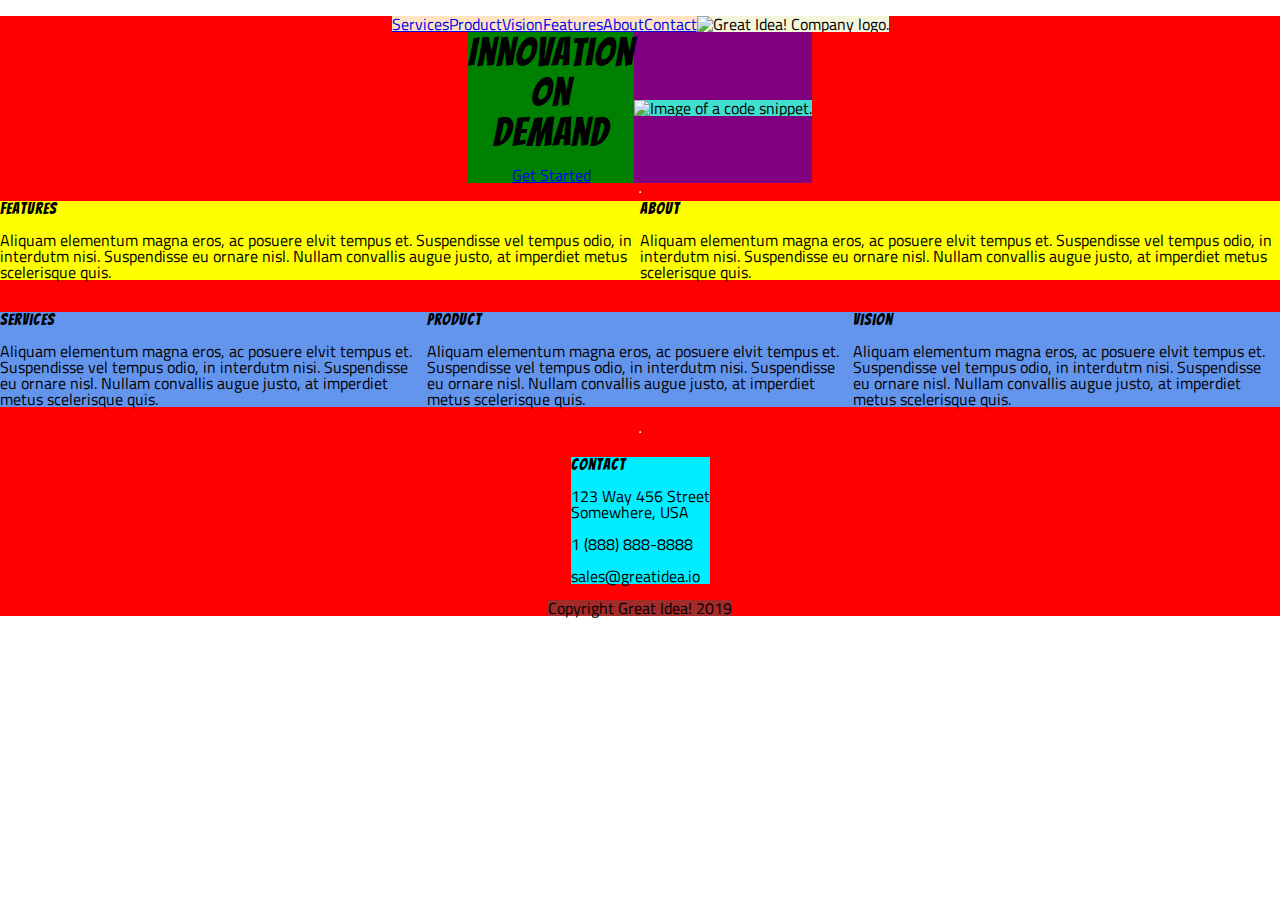
==== index.html @ 07f55112 "andre-michalowski" ====
<body>
  <body>
    <!doctype html>
    ​
    <html lang="en">
    ​
    <head>
      <meta charset="utf-8">
      <title>Great Idea - Responsive I</title>
    
      <link href="https://fonts.googleapis.com/css?family=Bangers|Titillium+Web" rel="stylesheet">
      <link rel="stylesheet" href="css/index.css">
      <meta name="viewport" content="width=device-width, initial-scale=1">

    </head>
    ​
    <body>
    ​<!-- ***CONTAINER A*** -->
    <div class="containerA">



      <!-- //CONTAINER 1// -->
      <div class="container1">


        <!-- navigation -->
        <nav class="navigation">
          <a href="#">Services</a>
          <a href="#">Product</a>
          <a href="#">Vision</a>
          <a href="#">Features</a>
          <a href="#">About</a>
          <a href="#">Contact</a>
        </nav>

        <!-- nav img logo -->
        <img class="logo" src="img/logo.png" alt="Great Idea! Company logo."> 
        

      </div>    


      <!-- //CONTAINER 2// -->
      <header class="container2">


        <!-- //CONTAINER 3// -->
        ​<div class="container3">
          
          <h1 id="title">
            <p>Innovation</p>
            <p>On</p>
            <p>Demand</p>
          </h1>

          <div class="get-started">
            <a href="#">Get Started</a>
          </div>
        
        </div>
      
        <div class="containerimg"> 
          <img class="header-img" src="img/header-img.png" alt="Image of a code snippet."></img>
        </div> ​
      
      </header>
      
      <hr>
      

      <!-- //CONTAINER 4// -->
      <section class="container4">


        <div class="features">
          <h3>Features</h3>
          <p> Aliquam elementum magna eros, ac posuere elvit tempus et. Suspendisse vel tempus odio, in interdutm nisi.
                  Suspendisse eu ornare nisl. Nullam convallis augue justo, at imperdiet metus scelerisque quis.</p>
        </div>

        <div class="about">
          <h3>About</h3>
          <p>Aliquam elementum magna eros, ac posuere elvit tempus et. Suspendisse vel tempus odio, in interdutm nisi.
                  Suspendisse eu ornare nisl. Nullam convallis augue justo, at imperdiet metus scelerisque quis.</p>
        </div>


      </section>
        

      <!-- //CONTAINER 5// -->
      ​<div class="container5">


        <img class="middle-img">
          <!--<img class="middle-img" src="img/mid-page-accent.jpg" alt="Image of code snippets across the screen">-->
        </img>

      </div>
      ​ 

      <!-- //CONTAINER 6// -->
      <section class="container6">


        <div class="services">
          <h3>Services</h3>
          <p>Aliquam elementum magna eros, ac posuere elvit tempus et. Suspendisse vel tempus odio, in interdutm nisi.
              Suspendisse eu ornare nisl. Nullam convallis augue justo, at imperdiet metus scelerisque quis.</p>
        </div>

        <div class="product">
          <h3>Product</h3>
          <p>Aliquam elementum magna eros, ac posuere elvit tempus et. Suspendisse vel tempus odio, in interdutm nisi.
              Suspendisse eu ornare nisl. Nullam convallis augue justo, at imperdiet metus scelerisque quis.</p>
        </div>

        <div class="vision">
          <h3>Vision</h3>
          <p>Aliquam elementum magna eros, ac posuere elvit tempus et. Suspendisse vel tempus odio, in interdutm nisi.
              Suspendisse eu ornare nisl. Nullam convallis augue justo, at imperdiet metus scelerisque quis.</p>
        </div>

        
      </section>
      ​

      <hr>
      ​

      <!-- //CONTAINER 7// -->
      <section class="container7">
        <section>
        <h3>Contact</h3>
        <p>123 Way 456 Street</p>
        <p>Somewhere, USA</p>
        <br>
        <p>1 (888) 888-8888</p>
        <br>
        <p>sales@greatidea.io</p>
        </section>
      </section>
      ​

      <!-- //CONTAINER 8// -->
      <footer class="container8">
          <p>Copyright Great Idea! 2019</p>
      </footer>

    </div>  
    </body>
    ​
    </html>
  </body>
</html><!-- Use past code you created here for Great Idea Web Page or past solution for Great Idea Web Page HTML here! -->
</body>
</html>
---- css/index.css ----
/* Use your own code or past solution for Great Idea Web Page CSS here! */

/* http://meyerweb.com/eric/tools/css/reset/ 
   v2.0 | 20110126
   License: none (public domain)
*/

html, body, div, span, applet, object, iframe,
h1, h2, h3, h4, h5, h6, p, blockquote, pre,
a, abbr, acronym, address, big, cite, code,
del, dfn, em, img, ins, kbd, q, s, samp,
small, strike, strong, sub, sup, tt, var,
b, u, i, center,
dl, dt, dd, ol, ul, li,
fieldset, form, label, legend,
table, caption, tbody, tfoot, thead, tr, th, td,
article, aside, canvas, details, embed, 
figure, figcaption, footer, header, hgroup, 
menu, nav, output, ruby, section, summary,
time, mark, audio, video {
	margin: 0;
	padding: 0;
	border: 0;
	font-size: 100%;
	font: inherit;
    vertical-align: baseline;
    
}
/* HTML5 display-role reset for older browsers */
article, aside, details, figcaption, figure, 
footer, header, hgroup, menu, nav, section {
	display: block;
}
body {
	line-height: 1;
}
ol, ul {
	list-style: none;
}
blockquote, q {
	quotes: none;
}
blockquote:before, blockquote:after,
q:before, q:after {
	content: '';
	content: none;
}
table {
	border-collapse: collapse;
	border-spacing: 0;
}

/* Set every element's box-sizing to border-box */
* {
    box-sizing: border-box;
}

html, body {
    height: 100%;
    font-family: 'Titillium Web', sans-serif;
}

h1, h2, h3, h4, h5 {
    font-family: 'Bangers', cursive;
    letter-spacing: 1px;
    margin-bottom: 15px;
}

/* Copy and paste your work from yesterday here and start to refactor into flexbox */

/* //NAVIGATION// */

.containerA{
	background-color:red;
	display: flex;
	flex-direction: column;
	justify-content: space-evenly; 
	align-items: center;
	
}





.container1{
	background-color: blue;
	display: flex;
	flex-direction: collumn;
	justify-content: space-evenly; 
	align-items: center;
	
}


	.navigation {
	background-color: bisque;
	display: flex;
	flex-direction: row;
	justify-content: space-evenly; 
	align-items: center;
	flex-grow: 1;
	flex-shrink: 1;

    }
    
        @media (max-width: 800px){
            nav {
                flex 1 1;
                padding:15px 0 0;
                width: 50
            }
        }
        
        @media (max-width: 500){
            nav {
            display: flex;
            flex-direction: collumn;
            justify-content: space-evenly; 
            align-items: center;
            flex 1 1;
            }
        }

	.logo{
	background-color: beige;
	display: flex;
	flex-direction: row;
	justify-content: space-evenly; 
	align-items: center;
	flex-grow: 1;
	flex-shrink: 1;
	}

	.containerimg{
	background-color: turquoise;
	display: flex;
	}
.container2{
	background-color: purple;
	color: black;
	display: flex;
	flex-direction: row;
	justify-content: space-evenly; 
	align-items: center;

}

	#title {
	display: flex;
	flex-direction: column;
	justify-content: space-evenly; 
	align-items: center;
	}

	#title p{
	font-size: 30pt;
	}

.container3{
	background-color: green;
	display: flex;
	flex-direction: column;
	justify-content: space-around; 
	align-items:center;
}

.container4{
	background-color: yellow;
	display: flex;
	flex-direction: row;
	justify-content: space-evenly; 
	align-items:center;
}

.container5{
	background-color: turquoise;
	display: flex;
	flex-direction: row;
	justify-content: center; 
	align-items: center;
}

.container6{
	background-color: cornflowerblue;
	display: flex;
	flex-direction: row;
	justify-content: space-evenly; 
	align-items: center;
}

.container7{
	background-color: rgb(0, 238, 255);
	display: flex;
	flex-direction: row;
	justify-content: center; 
	align-items: flex-start;
}

.container8{
	background-color: brown;
	display: flex;
	flex-direction: row;
	justify-content: center; 
	align-items: center;
}
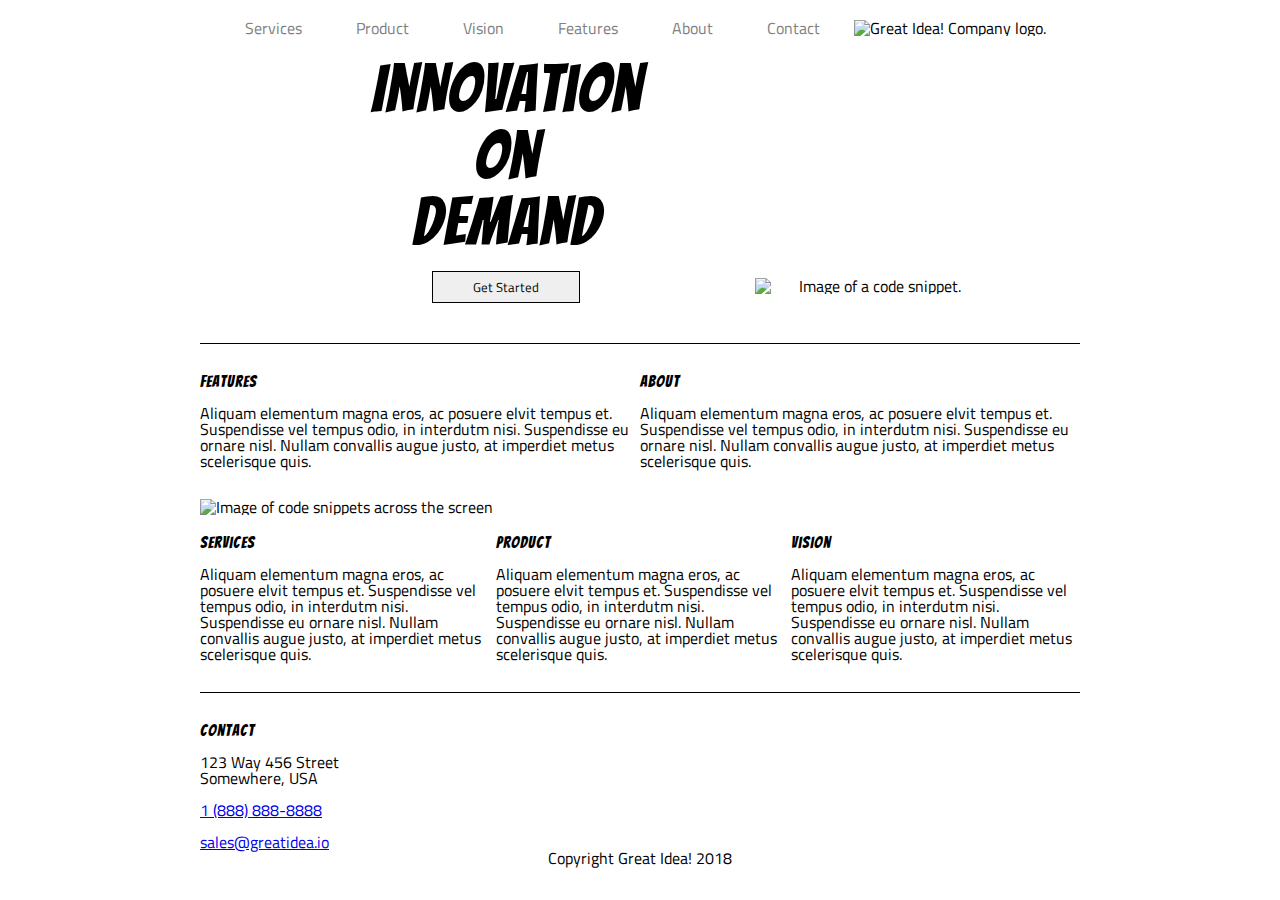
==== commit f6a0c846: "viewportMetaTag" ====
--- a/index.html
+++ b/index.html
@@ -1,33 +1,25 @@
+<!doctype html>
 
+<html lang="en">
+  <head>
+    <meta charset="utf-8">
 
-<body>
+    <title>Great Idea!</title>
+
+    <link href="https://fonts.googleapis.com/css?family=Bangers|Titillium+Web" rel="stylesheet">
+    <link rel="stylesheet" href="css/index.css">
+
+    <meta name='viewport' content="width=device-width, initial-scale=1">
+
+    <!--[if lt IE 9]>
+      <script src="https://cdnjs.cloudflare.com/ajax/libs/html5shiv/3.7.3/html5shiv.js"></script>
+    <![endif]-->
+  </head>
+
   <body>
-    <!doctype html>
-    ​
-    <html lang="en">
-    ​
-    <head>
-      <meta charset="utf-8">
-      <title>Great Idea - Responsive I</title>
-    
-      <link href="https://fonts.googleapis.com/css?family=Bangers|Titillium+Web" rel="stylesheet">
-      <link rel="stylesheet" href="css/index.css">
-      <meta name="viewport" content="width=device-width, initial-scale=1">
-
-    </head>
-    ​
-    <body>
-    ​<!-- ***CONTAINER A*** -->
-    <div class="containerA">
-
-
-
-      <!-- //CONTAINER 1// -->
-      <div class="container1">
-
-
-        <!-- navigation -->
-        <nav class="navigation">
+    <div class="container">
+      <header>
+        <nav>
           <a href="#">Services</a>
           <a href="#">Product</a>
           <a href="#">Vision</a>
@@ -36,125 +28,75 @@
           <a href="#">Contact</a>
         </nav>
 
-        <!-- nav img logo -->
-        <img class="logo" src="img/logo.png" alt="Great Idea! Company logo."> 
+          <img class="logo" src="img/logo.png" alt="Great Idea! Company logo.">
         
+      </header>
 
-      </div>    
+      <section class="intro-container">
+        <div class="intro">
+          <h1>Innovation<br/>
+          On<br/>
+          Demand </h1>
+          <button class="started">Get Started</button>
+        </div>
+  
+        <img class="introimg" src="img/header-img.png" alt="Image of a code snippet.">
+      </section>
 
+    <section class="top-content">
+      <div class="features">
+        <h2>Features</h2>
+          <p>
+            Aliquam elementum magna eros, ac posuere elvit tempus et. Suspendisse vel tempus odio, in interdutm nisi. Suspendisse eu ornare nisl. Nullam convallis augue justo, at imperdiet metus scelerisque quis.
+          </p>
+        </div>
 
-      <!-- //CONTAINER 2// -->
-      <header class="container2">
+      <div class="about">
+        <h2>About</h2>
+          <p>
+            Aliquam elementum magna eros, ac posuere elvit tempus et. Suspendisse vel tempus odio, in interdutm nisi. Suspendisse eu ornare nisl. Nullam convallis augue justo, at imperdiet metus scelerisque quis.
+          </p>
+      </div>
+      </section>
 
-
-        <!-- //CONTAINER 3// -->
-        ​<div class="container3">
-          
-          <h1 id="title">
-            <p>Innovation</p>
-            <p>On</p>
-            <p>Demand</p>
-          </h1>
-
-          <div class="get-started">
-            <a href="#">Get Started</a>
-          </div>
-        
+    <img class="middle-img" src="img/mid-page-accent.jpg" alt="Image of code snippets across the screen">
+    
+    <section class="bottom-content">
+      <div class="services">
+        <h2>Services</h2>
+          <p>
+            Aliquam elementum magna eros, ac posuere elvit tempus et. Suspendisse vel tempus odio, in interdutm nisi. Suspendisse eu ornare nisl. Nullam convallis augue justo, at imperdiet metus scelerisque quis.
+          </p>
         </div>
       
-        <div class="containerimg"> 
-          <img class="header-img" src="img/header-img.png" alt="Image of a code snippet."></img>
-        </div> ​
-      
-      </header>
-      
-      <hr>
-      
+      <div class="product">
+        <h2>Product</h2>
+          <p>
+              Aliquam elementum magna eros, ac posuere elvit tempus et. Suspendisse vel tempus odio, in interdutm nisi. Suspendisse eu ornare nisl. Nullam convallis augue justo, at imperdiet metus scelerisque quis.
+          </p>
+      </div>
 
-      <!-- //CONTAINER 4// -->
-      <section class="container4">
+      <div class="vision">
+          <h2>Vision</h2>
+          <p>
+              Aliquam elementum magna eros, ac posuere elvit tempus et. Suspendisse vel tempus odio, in interdutm nisi. Suspendisse eu ornare nisl. Nullam convallis augue justo, at imperdiet metus scelerisque quis.
+          </p>
+        </div>
+      </section>
 
+    <div class="contact-content">
+        <h2>Contact</h2>
+        <address>
+          123 Way 456 Street<br/>
+          Somewhere, USA<br/><br/>
+          <a href="tel:1 (888) 888-8888">1 (888) 888-8888</a> <br/><br/>
+          <a href="mailto:sales@greatidea.io">sales@greatidea.io</a>
+        </address>
+    </div>
 
-        <div class="features">
-          <h3>Features</h3>
-          <p> Aliquam elementum magna eros, ac posuere elvit tempus et. Suspendisse vel tempus odio, in interdutm nisi.
-                  Suspendisse eu ornare nisl. Nullam convallis augue justo, at imperdiet metus scelerisque quis.</p>
-        </div>
-
-        <div class="about">
-          <h3>About</h3>
-          <p>Aliquam elementum magna eros, ac posuere elvit tempus et. Suspendisse vel tempus odio, in interdutm nisi.
-                  Suspendisse eu ornare nisl. Nullam convallis augue justo, at imperdiet metus scelerisque quis.</p>
-        </div>
-
-
-      </section>
-        
-
-      <!-- //CONTAINER 5// -->
-      ​<div class="container5">
-
-
-        <img class="middle-img">
-          <!--<img class="middle-img" src="img/mid-page-accent.jpg" alt="Image of code snippets across the screen">-->
-        </img>
-
-      </div>
-      ​ 
-
-      <!-- //CONTAINER 6// -->
-      <section class="container6">
-
-
-        <div class="services">
-          <h3>Services</h3>
-          <p>Aliquam elementum magna eros, ac posuere elvit tempus et. Suspendisse vel tempus odio, in interdutm nisi.
-              Suspendisse eu ornare nisl. Nullam convallis augue justo, at imperdiet metus scelerisque quis.</p>
-        </div>
-
-        <div class="product">
-          <h3>Product</h3>
-          <p>Aliquam elementum magna eros, ac posuere elvit tempus et. Suspendisse vel tempus odio, in interdutm nisi.
-              Suspendisse eu ornare nisl. Nullam convallis augue justo, at imperdiet metus scelerisque quis.</p>
-        </div>
-
-        <div class="vision">
-          <h3>Vision</h3>
-          <p>Aliquam elementum magna eros, ac posuere elvit tempus et. Suspendisse vel tempus odio, in interdutm nisi.
-              Suspendisse eu ornare nisl. Nullam convallis augue justo, at imperdiet metus scelerisque quis.</p>
-        </div>
-
-        
-      </section>
-      ​
-
-      <hr>
-      ​
-
-      <!-- //CONTAINER 7// -->
-      <section class="container7">
-        <section>
-        <h3>Contact</h3>
-        <p>123 Way 456 Street</p>
-        <p>Somewhere, USA</p>
-        <br>
-        <p>1 (888) 888-8888</p>
-        <br>
-        <p>sales@greatidea.io</p>
-        </section>
-      </section>
-      ​
-
-      <!-- //CONTAINER 8// -->
-      <footer class="container8">
-          <p>Copyright Great Idea! 2019</p>
-      </footer>
-
-    </div>  
-    </body>
-    ​
-    </html>
+    <footer>
+      <p>Copyright Great Idea! 2018</p>
+    </footer>
+  </div>
   </body>
-</html><!-- Use past code you created here for Great Idea Web Page or past solution for Great Idea Web Page HTML here! -->
-</body>
 </html>--- a/css/index.css
+++ b/css/index.css
@@ -1,5 +1,3 @@
-/* Use your own code or past solution for Great Idea Web Page CSS here! */
-
 /* http://meyerweb.com/eric/tools/css/reset/ 
    v2.0 | 20110126
    License: none (public domain)
@@ -23,8 +21,7 @@
 	border: 0;
 	font-size: 100%;
 	font: inherit;
-    vertical-align: baseline;
-    
+	vertical-align: baseline;
 }
 /* HTML5 display-role reset for older browsers */
 article, aside, details, figcaption, figure, 
@@ -66,142 +63,126 @@
     margin-bottom: 15px;
 }
 
-/* Copy and paste your work from yesterday here and start to refactor into flexbox */
+/* Your code starts here! */
 
-/* //NAVIGATION// */
+.container {
+	width: 880px;
+	/* border: 10px dashed black; */
+	margin: auto;
+}
 
-.containerA{
-	background-color:red;
-	display: flex;
-	flex-direction: column;
-	justify-content: space-evenly; 
-	align-items: center;
-	
+header {
+	/* border: 5px dashed orange; */
+	padding: 20px 20px 20px;
+
+}
+
+nav {
+	/* border: 3px solid red; */
+	display: inline-block;
+	width: 75%;
+}
+nav a {
+	color: grey;
+	text-decoration: none;
+	padding: 0 25px 0px;
+	/* border: 3px solid blue; */
+}
+
+.intro-container {
+	text-align: center;
+	/* border: 3px solid green; */
+}
+.intro  {
+	/* border: 4px dashed red; */
+	display: inline-block;
+	width: 450px;
+	text-align: center;
+	padding: 0px 0px 40px;
+}
+
+ .intro h1 {
+	font-size: 50pt;
+	/* border: 1px dashed red; */
+}  
+
+
+.introimg {
+	width: 30%;
+	/* border: 1px dashed red; */
+	display: inline-block;
+	/* TRBL*/
+	padding: 20px 10px 10px 20px;
+}
+
+.intro button {
+	padding: 5px 40px 5px;
+	border: 1px solid black;
+	font-family: 'Titillium Web';
+}
+
+header p {
+	text-align: center;
+	border: 1px solid black;
+	width: 150px;
+}
+.codeimg {
+	width: 30%;
+	height: 30%;
+	/*TRBL*/
+	padding: 0 20px 20px 100px;
+}
+
+.top-content {
+	border-top: 1px solid black;
+	padding: 30px 0 30px;
 }
 
 
-
-
-
-.container1{
-	background-color: blue;
-	display: flex;
-	flex-direction: collumn;
-	justify-content: space-evenly; 
-	align-items: center;
-	
+.top-content .features {
+	display: inline-block;
+	/* border: 1px solid red; */
+	width: 49%;
+	margin-right: 5px;
 }
 
+.top-content .about {
+	display: inline-block;
+	/* border: 1px solid red; */
+	width: 49%;
+}
 
-	.navigation {
-	background-color: bisque;
-	display: flex;
-	flex-direction: row;
-	justify-content: space-evenly; 
-	align-items: center;
-	flex-grow: 1;
-	flex-shrink: 1;
+.middle-img {
+	display: block;
+	width: 100%;
+}
 
-    }
-    
-        @media (max-width: 800px){
-            nav {
-                flex 1 1;
-                padding:15px 0 0;
-                width: 50
-            }
-        }
-        
-        @media (max-width: 500){
-            nav {
-            display: flex;
-            flex-direction: collumn;
-            justify-content: space-evenly; 
-            align-items: center;
-            flex 1 1;
-            }
-        }
+.bottom-content {
+	border-bottom: 1px solid black;
+	padding: 20px 0 30px;
+}
 
-	.logo{
-	background-color: beige;
-	display: flex;
-	flex-direction: row;
-	justify-content: space-evenly; 
-	align-items: center;
-	flex-grow: 1;
-	flex-shrink: 1;
-	}
-
-	.containerimg{
-	background-color: turquoise;
-	display: flex;
-	}
-.container2{
-	background-color: purple;
-	color: black;
-	display: flex;
-	flex-direction: row;
-	justify-content: space-evenly; 
-	align-items: center;
+.bottom-content .services {
+	display: inline-block;
+	width: 32%;
+	/* border: 1px solid red; */
 
 }
 
-	#title {
-	display: flex;
-	flex-direction: column;
-	justify-content: space-evenly; 
-	align-items: center;
-	}
-
-	#title p{
-	font-size: 30pt;
-	}
-
-.container3{
-	background-color: green;
-	display: flex;
-	flex-direction: column;
-	justify-content: space-around; 
-	align-items:center;
+.bottom-content .product {
+	display: inline-block;
+	width: 32%;
+	margin: 0px 10px 0px;
 }
 
-.container4{
-	background-color: yellow;
-	display: flex;
-	flex-direction: row;
-	justify-content: space-evenly; 
-	align-items:center;
+.bottom-content .vision {
+	display: inline-block;
+	width: 32%;
 }
 
-.container5{
-	background-color: turquoise;
-	display: flex;
-	flex-direction: row;
-	justify-content: center; 
-	align-items: center;
+.contact-content {
+	margin-top: 30px;
 }
-
-.container6{
-	background-color: cornflowerblue;
-	display: flex;
-	flex-direction: row;
-	justify-content: space-evenly; 
-	align-items: center;
-}
-
-.container7{
-	background-color: rgb(0, 238, 255);
-	display: flex;
-	flex-direction: row;
-	justify-content: center; 
-	align-items: flex-start;
-}
-
-.container8{
-	background-color: brown;
-	display: flex;
-	flex-direction: row;
-	justify-content: center; 
-	align-items: center;
-}
-
+footer p {
+	text-align: center;
+}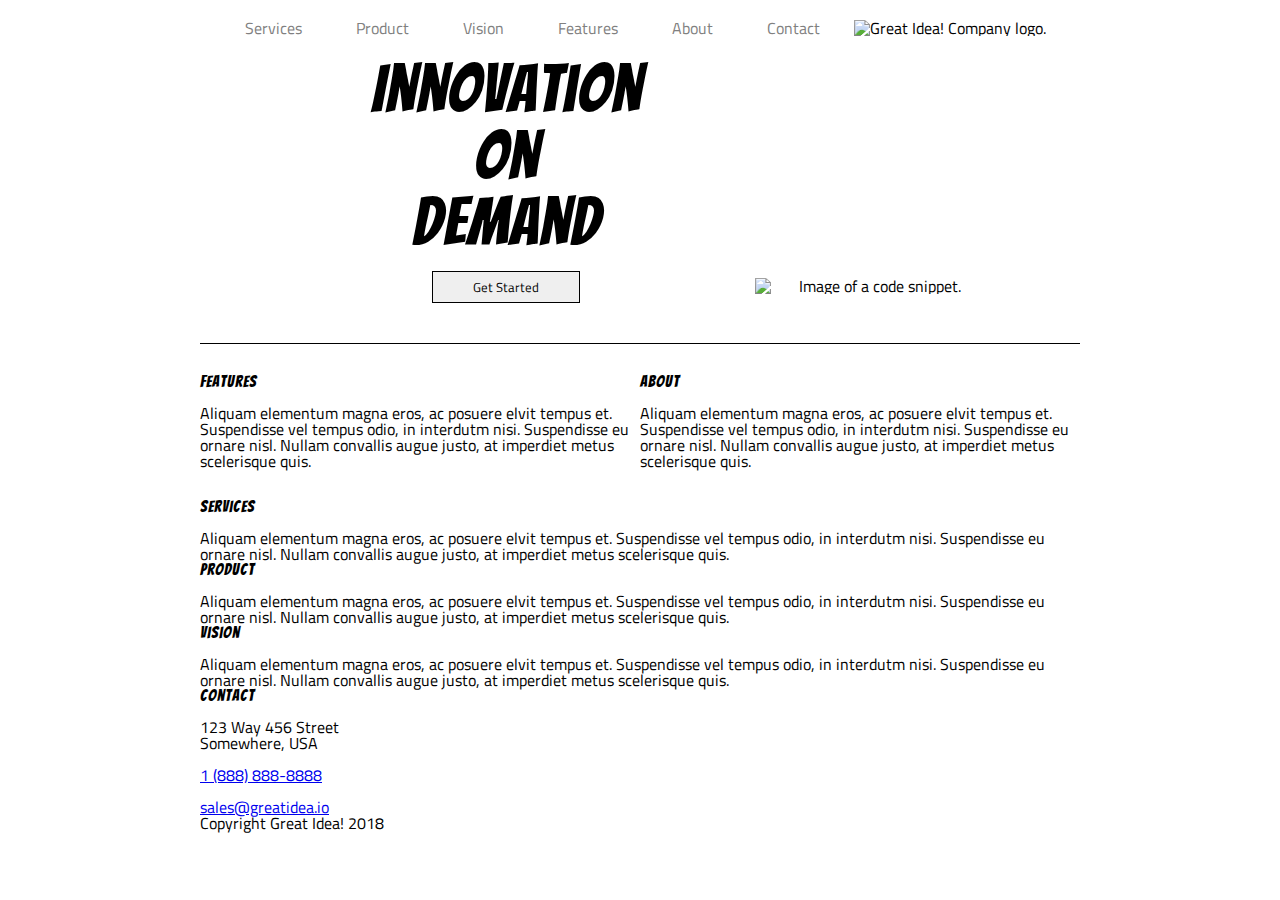
==== commit 030694f5: "bkgrndclrmd" ====
--- a/index.html
+++ b/index.html
@@ -2,14 +2,12 @@
 
 <html lang="en">
   <head>
-    <meta charset="utf-8">
+    <meta name="viewport" content="width=device-width, initial-scale=1">
 
     <title>Great Idea!</title>
 
     <link href="https://fonts.googleapis.com/css?family=Bangers|Titillium+Web" rel="stylesheet">
     <link rel="stylesheet" href="css/index.css">
-
-    <meta name='viewport' content="width=device-width, initial-scale=1">
 
     <!--[if lt IE 9]>
       <script src="https://cdnjs.cloudflare.com/ajax/libs/html5shiv/3.7.3/html5shiv.js"></script>
@@ -59,7 +57,9 @@
       </div>
       </section>
 
-    <img class="middle-img" src="img/mid-page-accent.jpg" alt="Image of code snippets across the screen">
+      <div class="midimgcont"><img class="middle-img" src="img/mid-page-accent.jpg" alt="Image of code snippets across the screen">
+      </div>
+
     
     <section class="bottom-content">
       <div class="services">
--- a/css/index.css
+++ b/css/index.css
@@ -71,17 +71,61 @@
 	margin: auto;
 }
 
+/* _________HEADER______________ */
+/* _________HEADER______________ */
+/* _________HEADER______________ */
+
 header {
 	/* border: 5px dashed orange; */
 	padding: 20px 20px 20px;
 
 }
 
+	@media (max-width: 800px){
+		header {
+			display: flex;
+			flex-direction: column-reverse;
+			justify-content: space-evenly;
+			align-items: center;
+		}
+	}
+
+	@media (max-width: 500px){
+		header {
+			display: flex;
+			flex-direction: column-reverse;
+			justify-content: space-evenly;
+			align-items: center;
+		}
+	}
+
+
 nav {
 	/* border: 3px solid red; */
 	display: inline-block;
 	width: 75%;
 }
+
+	@media (max-width: 800px){
+		nav {
+			padding: 2%;
+			display: inherit;
+		}
+	}
+
+	@media (max-width: 500px){
+		nav {
+			padding: 2%;
+			border: 2px gray;
+			display: flex;
+			flex-direction: column;
+			justify-content: space-evenly;
+			align-items: center;
+		}
+	}
+
+
+		
 nav a {
 	color: grey;
 	text-decoration: none;
@@ -89,12 +133,25 @@
 	/* border: 3px solid blue; */
 }
 
+	@media (max-width: 500px){
+		nav a {
+			padding: 2%;
+			border: 3px solid gray;
+			
+			
+		}
+	}
+
+
+
+/* _________INTRO CONTAINER______________ */
+/* _________INTRO CONTAINER______________ */
+/* _________INTRO CONTAINER______________ */
+
 .intro-container {
 	text-align: center;
-	/* border: 3px solid green; */
 }
 .intro  {
-	/* border: 4px dashed red; */
 	display: inline-block;
 	width: 450px;
 	text-align: center;
@@ -103,17 +160,20 @@
 
  .intro h1 {
 	font-size: 50pt;
-	/* border: 1px dashed red; */
 }  
 
 
 .introimg {
 	width: 30%;
-	/* border: 1px dashed red; */
-	display: inline-block;
-	/* TRBL*/
+	display: inline-block;
 	padding: 20px 10px 10px 20px;
 }
+
+	@media (max-width: 800px){
+		.introimg {
+			display: none;
+		}
+	}
 
 .intro button {
 	padding: 5px 40px 5px;
@@ -121,11 +181,33 @@
 	font-family: 'Titillium Web';
 }
 
+/* _________BODY______________ */
+/* _________BODY______________ */
+/* _________BODY______________ */
+
 header p {
 	text-align: center;
 	border: 1px solid black;
-	width: 150px;
-}
+	width: auto;
+}
+
+	@media (max-width: 800px){
+		header p {
+			display: flex;
+			flex: 1 0 auto;
+
+		}
+	}
+
+	@media (max-width: 500px){
+		header p {
+			padding: 2%;
+			width: 80%;
+			display: flex;
+			flex: 1 0 auto;
+		}
+	}
+	
 .codeimg {
 	width: 30%;
 	height: 30%;
@@ -138,6 +220,28 @@
 	padding: 30px 0 30px;
 }
 
+	@media (max-width: 800px){
+		.top-content {
+			width: 80%;
+			display: flex;
+			flex-direction: row;
+			justify-content: space-evenly;
+			align-items: center;
+
+		}
+	}
+
+	@media (max-width: 500px){
+		.top-content {
+			width: 80%;
+			padding: 1%;
+			display: flex;
+			flex-direction: column;
+			justify-content: space-evenly;
+			align-items: center;
+		}
+	}
+
 
 .top-content .features {
 	display: inline-block;
@@ -146,22 +250,85 @@
 	margin-right: 5px;
 }
 
+	@media (max-width: 500px){
+		.top-content .features{
+			padding: 5% 5%;
+		}
+	}
+
 .top-content .about {
 	display: inline-block;
-	/* border: 1px solid red; */
 	width: 49%;
 }
 
+	@media (max-width: 500px){
+		.top-content .about{
+			padding: 5% 5%;
+		}
+	}
+
+
+/* MIDDLE */
+
+.midimgcont{
+	display: none;
+	background-color: gray;
+}
+
 .middle-img {
-	display: block;
 	width: 100%;
 }
 
+	/* @media (max-width: 800px){
+		.middle-img {
+			size: 50% 50%;
+			display: flex;
+			flex: 0 1 auto;
+
+		}
+	}
+
+	@media (max-width: 500px){
+		.middle-img {
+			width: 20%
+			display: flex;
+			flex: 0 1 auto;
+		}
+	} */
+
+	@media (max-width: 800px){
+		.middle-img {
+			display: none;
+		}
+
+/* BOTTOM CONTENT */
 .bottom-content {
 	border-bottom: 1px solid black;
 	padding: 20px 0 30px;
 }
 
+	@media (max-width: 800px){
+		.bottom-content {
+			width: 80%;
+			display: flex;
+			flex-direction: row;
+			justify-content: space-evenly;
+			align-items: center;
+
+		}
+	}
+
+	@media (max-width: 500px){
+		.bottom-content {
+			width: 80%;
+			padding: 1%;
+			display: flex;
+			flex-direction: column;
+			justify-content: space-evenly;
+			align-items: center;
+		}
+	}
+
 .bottom-content .services {
 	display: inline-block;
 	width: 32%;
@@ -169,20 +336,40 @@
 
 }
 
+	@media (max-width: 500px){
+		.bottom-content .services{
+			padding: 5% 5%;
+		}
+	}
+
 .bottom-content .product {
 	display: inline-block;
 	width: 32%;
 	margin: 0px 10px 0px;
 }
 
+	@media (max-width: 500px){
+		.bottom-content .product{
+			padding: 5% 5%;
+		}
+	}
+
 .bottom-content .vision {
 	display: inline-block;
 	width: 32%;
 }
 
+	@media (max-width: 500px){
+		.bottom-content .vision{
+			padding: 5% 5%;
+		}
+	}
+
+/* CONTACT */
 .contact-content {
 	margin-top: 30px;
 }
+/* FOOTER */
 footer p {
 	text-align: center;
 }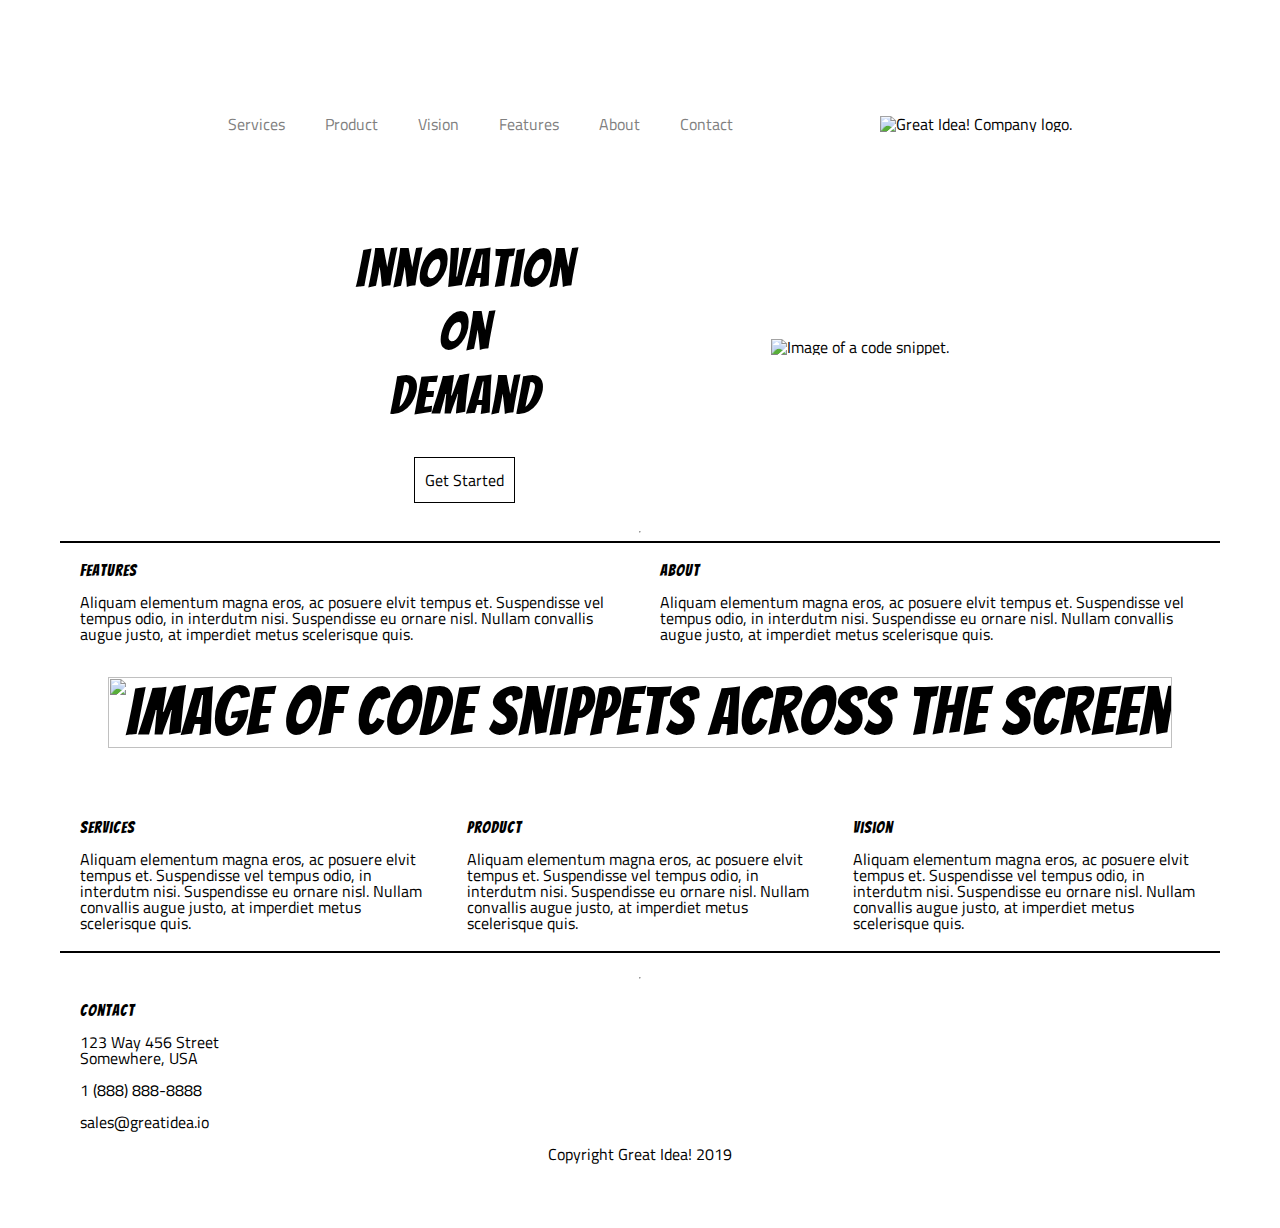
==== commit eed6ea8a: "updatesSoftwareSave" ====
--- a/index.html
+++ b/index.html
@@ -1,102 +1,161 @@
-<!doctype html>
+<body>
+  <!doctype html>
+  ​
+  <html lang="en">
+  ​
+  <head>
+    <meta charset="utf-8">
+  ​
+    <title>Great Idea!</title>
+  ​
+    <link href="https://fonts.googleapis.com/css?family=Bangers%7CTitillium+Web" rel="stylesheet">
+    <link rel="stylesheet" href="css/index.css">
+      <script src="https://cdnjs.cloudflare.com/ajax/libs/html5shiv/3.7.3/html5shiv.js"></script>
+  </head>
+  ​
+  <body>
+  ​<!-- ***CONTAINER A*** -->
+  <div class="containerA">
 
-<html lang="en">
-  <head>
-    <meta name="viewport" content="width=device-width, initial-scale=1">
 
-    <title>Great Idea!</title>
 
-    <link href="https://fonts.googleapis.com/css?family=Bangers|Titillium+Web" rel="stylesheet">
-    <link rel="stylesheet" href="css/index.css">
+    <!-- //CONTAINER 1// -->
+    <div class="container1">
 
-    <!--[if lt IE 9]>
-      <script src="https://cdnjs.cloudflare.com/ajax/libs/html5shiv/3.7.3/html5shiv.js"></script>
-    <![endif]-->
-  </head>
 
-  <body>
-    <div class="container">
-      <header>
-        <nav>
-          <a href="#">Services</a>
-          <a href="#">Product</a>
-          <a href="#">Vision</a>
-          <a href="#">Features</a>
-          <a href="#">About</a>
-          <a href="#">Contact</a>
-        </nav>
+      <!-- navigation -->
+      <nav class="navigation">
+        <a href="services.html">Services</a>
+        <a href="#">Product</a>
+        <a href="#">Vision</a>
+        <a href="#">Features</a>
+        <a href="#">About</a>
+        <a href="#">Contact</a>
+      </nav>
 
-          <img class="logo" src="img/logo.png" alt="Great Idea! Company logo.">
+      <!-- nav img logo -->
+      <img class="logo" src="img/logo.png" alt="Great Idea! Company logo."> 
+      
+
+    </div>    
+
+
+    <!-- //CONTAINER 2// -->
+    <header class="container2">
+
+
+
+      <!-- //CONTAINER 3// -->
+      ​<div class="container3">
         
-      </header>
+        <h1 id="title">
+          <p>Innovation</p>
+          <p>On</p>
+          <p>Demand</p>
+        </h1>
 
-      <section class="intro-container">
-        <div class="intro">
-          <h1>Innovation<br/>
-          On<br/>
-          Demand </h1>
-          <button class="started">Get Started</button>
+        <div class="get-started">
+          <a href="#">Get Started</a>
         </div>
-  
-        <img class="introimg" src="img/header-img.png" alt="Image of a code snippet.">
-      </section>
+      
+      </div>
+    
+      <div class="containerimg"> 
+        <img class="header-img" src="img/header-img.png" alt="Image of a code snippet."></img>
+      </div> ​
+    
+    </header>
+    
+    <hr>
+    
 
-    <section class="top-content">
+    <!-- //CONTAINER 4// -->
+    <section class="container4">
+
+
       <div class="features">
-        <h2>Features</h2>
-          <p>
-            Aliquam elementum magna eros, ac posuere elvit tempus et. Suspendisse vel tempus odio, in interdutm nisi. Suspendisse eu ornare nisl. Nullam convallis augue justo, at imperdiet metus scelerisque quis.
-          </p>
-        </div>
+        <h3>Features</h3>
+        <p> Aliquam elementum magna eros, ac posuere elvit tempus et. Suspendisse vel tempus odio, in interdutm nisi.
+                Suspendisse eu ornare nisl. Nullam convallis augue justo, at imperdiet metus scelerisque quis.</p>
+      </div>
 
       <div class="about">
-        <h2>About</h2>
-          <p>
-            Aliquam elementum magna eros, ac posuere elvit tempus et. Suspendisse vel tempus odio, in interdutm nisi. Suspendisse eu ornare nisl. Nullam convallis augue justo, at imperdiet metus scelerisque quis.
-          </p>
-      </div>
-      </section>
-
-      <div class="midimgcont"><img class="middle-img" src="img/mid-page-accent.jpg" alt="Image of code snippets across the screen">
+        <h3>About</h3>
+        <p>Aliquam elementum magna eros, ac posuere elvit tempus et. Suspendisse vel tempus odio, in interdutm nisi.
+                Suspendisse eu ornare nisl. Nullam convallis augue justo, at imperdiet metus scelerisque quis.</p>
       </div>
 
-    
-    <section class="bottom-content">
+
+    </section>
+      
+
+    <!-- //CONTAINER 5// -->
+    <div class="mdmgcnt">
+      <h1>
+        <img class="middle-img">
+          <img class="middle-img" src="img/mid-page-accent.jpg" alt="Image of code snippets across the screen">
+        </img>
+      </h1>
+    </div>
+    ​<div class="container5">
+
+
+      
+
+    </div>
+    ​ 
+
+    <!-- //CONTAINER 6// -->
+    <section class="container6">
+
+
       <div class="services">
-        <h2>Services</h2>
-          <p>
-            Aliquam elementum magna eros, ac posuere elvit tempus et. Suspendisse vel tempus odio, in interdutm nisi. Suspendisse eu ornare nisl. Nullam convallis augue justo, at imperdiet metus scelerisque quis.
-          </p>
-        </div>
-      
+        <h3>Services</h3>
+        <p>Aliquam elementum magna eros, ac posuere elvit tempus et. Suspendisse vel tempus odio, in interdutm nisi.
+            Suspendisse eu ornare nisl. Nullam convallis augue justo, at imperdiet metus scelerisque quis.</p>
+      </div>
+
       <div class="product">
-        <h2>Product</h2>
-          <p>
-              Aliquam elementum magna eros, ac posuere elvit tempus et. Suspendisse vel tempus odio, in interdutm nisi. Suspendisse eu ornare nisl. Nullam convallis augue justo, at imperdiet metus scelerisque quis.
-          </p>
+        <h3>Product</h3>
+        <p>Aliquam elementum magna eros, ac posuere elvit tempus et. Suspendisse vel tempus odio, in interdutm nisi.
+            Suspendisse eu ornare nisl. Nullam convallis augue justo, at imperdiet metus scelerisque quis.</p>
       </div>
 
       <div class="vision">
-          <h2>Vision</h2>
-          <p>
-              Aliquam elementum magna eros, ac posuere elvit tempus et. Suspendisse vel tempus odio, in interdutm nisi. Suspendisse eu ornare nisl. Nullam convallis augue justo, at imperdiet metus scelerisque quis.
-          </p>
-        </div>
+        <h3>Vision</h3>
+        <p>Aliquam elementum magna eros, ac posuere elvit tempus et. Suspendisse vel tempus odio, in interdutm nisi.
+            Suspendisse eu ornare nisl. Nullam convallis augue justo, at imperdiet metus scelerisque quis.</p>
+      </div>
+
+      
+    </section>
+    ​
+
+    <hr>
+    ​
+
+    <!-- //CONTAINER 7// -->
+    <section class="container7">
+      <section>
+        <h3>Contact</h3>
+          <p>123 Way 456 Street</p>
+          <p>Somewhere, USA</p>
+            <br>
+          <p>1 (888) 888-8888</p>
+            <br>
+          <p>sales@greatidea.io</p>
       </section>
+    </section>
+    ​
 
-    <div class="contact-content">
-        <h2>Contact</h2>
-        <address>
-          123 Way 456 Street<br/>
-          Somewhere, USA<br/><br/>
-          <a href="tel:1 (888) 888-8888">1 (888) 888-8888</a> <br/><br/>
-          <a href="mailto:sales@greatidea.io">sales@greatidea.io</a>
-        </address>
-    </div>
+    <!-- //CONTAINER 8// -->
+    <footer class="container8">
+        <p>Copyright Great Idea! 2019</p>
+    </footer>
 
-    <footer>
-      <p>Copyright Great Idea! 2018</p>
-    </footer>
-  </div>
+  </div>  
   </body>
+  ​
+  </html>
+</body>
 </html>--- a/css/index.css
+++ b/css/index.css
@@ -30,6 +30,7 @@
 }
 body {
 	line-height: 1;
+	margin: 10px 10px 10px 10px;
 }
 ol, ul {
 	list-style: none;
@@ -63,313 +64,268 @@
     margin-bottom: 15px;
 }
 
-/* Your code starts here! */
-
-.container {
-	width: 880px;
-	/* border: 10px dashed black; */
-	margin: auto;
-}
-
-/* _________HEADER______________ */
-/* _________HEADER______________ */
-/* _________HEADER______________ */
-
-header {
-	/* border: 5px dashed orange; */
-	padding: 20px 20px 20px;
-
-}
-
-	@media (max-width: 800px){
-		header {
-			display: flex;
-			flex-direction: column-reverse;
-			justify-content: space-evenly;
-			align-items: center;
-		}
-	}
-
-	@media (max-width: 500px){
-		header {
-			display: flex;
-			flex-direction: column-reverse;
-			justify-content: space-evenly;
-			align-items: center;
-		}
-	}
-
-
-nav {
-	/* border: 3px solid red; */
-	display: inline-block;
-	width: 75%;
-}
-
-	@media (max-width: 800px){
-		nav {
-			padding: 2%;
-			display: inherit;
-		}
-	}
-
-	@media (max-width: 500px){
-		nav {
-			padding: 2%;
-			border: 2px gray;
-			display: flex;
-			flex-direction: column;
-			justify-content: space-evenly;
-			align-items: center;
-		}
-	}
-
-
-		
-nav a {
-	color: grey;
+/* Copy and paste your work from yesterday here and start to refactor into flexbox */
+
+/* //NAVIGATION// */
+
+@media(max-width: 800px) {
+}
+
+@media(max-width: 400px) {
+}
+
+@media(max-width: 1000px) {
+}
+
+
+.containerA {
+	/* background-color:red; */
+	display: flex;
+	flex-direction: column;
+	justify-content: space-evenly; 
+	align-items: center;
+	margin: 50px 50px 50px 50px;
+}
+
+.container1{
+	/* background-color: blue; */
+	width: 100%;
+	display: flex; 
+	flex-direction: collumn;
+	justify-content: space-evenly; 
+	align-items: center;
+	padding: 20px;
+	margin: 10px;
+}
+	.container1 a {
+		text-decoration: none;
+		color: grey;
+		padding: 10px 20px 10px 20px;
+	}
+
+	.navigation {
+	/* background-color: bisque; */
+	display: flex;
+	flex-direction: row;
+	justify-content: space-evenly; 
+	align-items: center;
+	}
+
+	.logo{
+	/* background-color: beige; */
+	display: flex;
+	flex-direction: row;
+	justify-content: space-evenly; 
+	align-items: center;
+	}
+
+	.containerimg {
+	/* background-color: turquoise; */
+	display: flex;
+	padding: 10px 10px 10px 10px;
+	}
+
+	.mdmgcnt h1 .middle-img {
+		/* background-color: pink; */
+		text-align: center;
+		font-size: 50pt;
+		width: 100%;
+    	height: auto;
+    	left: 0px;
+		right: 0px;
+		padding: 5px;
+		display: flex;
+		flex-direction: row;
+		justify-content: space-evenly; 
+		align-items: stretch;
+		flex-grow: 100%
+
+	}
+
+.container2{
+	/* background-color: purple; */
+	color: black;
+	width: 100%;
+	display: flex;
+	flex-direction: row;
+	justify-content: space-evenly; 
+	align-items: center;
+	padding: 15px;
+
+}
+
+	#title {
+	display: flex;
+	flex-direction: column;
+	justify-content: space-evenly; 
+	align-items: center;
+	padding: 30px 30px 30px 30px;
+	}
+
+	#title p{
+	font-size: 40pt;
+	padding: 5px;
+	}
+
+	.get-started a {
+		font-family: 'Titillium Web', sans-serif;
+		color: black;
+		padding: 10px;
+		border: 1px solid black;
+		text-decoration: none;
+	}
+
+	.header-img{
+		padding: 20px;
+	}
+
+
+
+.container3{
+	/* background-color: green; */
+	display: flex;
+	flex-direction: column;
+	justify-content: space-around; 
+	align-items:center;
+	margin: 20px;
+}
+	
+
+.container4{
+	/* background-color: yellow; */
+	display: flex;
+	flex-direction: row;
+	justify-content: space-evenly; 
+	align-items:center;
+	border-top: 2px solid black;
+}
+
+	.features {
+		margin: 20px;
+	}
+
+	.about {
+		margin: 20px;
+	}
+
+.container5{
+	/* background-color: turquoise; */
+	display: flex;
+	flex-direction: row;
+	justify-content: center; 
+	align-items: center;
+
+}
+
+.container6{
+	/* background-color: cornflowerblue; */
+	display: flex;
+	flex-direction: row;
+	justify-content: space-evenly; 
+	align-items: center;
+	border-bottom: 2px solid black;
+}
+
+	.services {
+		margin: 20px;
+	}
+
+	.product {
+		margin: 20px;
+	}
+
+	.vision {
+		margin: 20px;
+	}
+
+.container7{
+	/* background-color: rgb(0, 238, 255); */
+	width: 100%;
+	display: flex;
+	flex-direction: column;
+	justify-content: center; 
+	align-items: flex-start;
+	padding-left: 20px;
+}
+
+	section {
+
+	}
+
+	.container8{
+		/* background-color: brown; */
+		display: flex;
+		flex-direction: row;
+		justify-content: center; 
+		align-items: center;
+	}
+
+
+/* SERVICES */
+
+.bottom-section {
+	display: flex;
+	flex-direction: row;
+	justify-content: space-evenly; 
+	align-items: center;
+}
+
+.bottom-section-list ul {
+	display: flex;
+	flex-direction: column;
+	justify-content: space-evenly; 
+	align-items: center;
+}
+
+.container-left {
+	padding: 20px;
+}
+
+.bsb {
+	padding-bottom: 20px;
+}
+
+.services-info-img {
+	padding: 10px 10px 10px 10px;
+
+}
+
+.services2 {
+	margin: 20px;
+	border-bottom: 2px solid black;
+}
+
+.mdbx{
+	background-color: lightgray;
+	border: 2px solid black;
+	padding: 20px 20px 30px 30px;
+	margin: 10px;
+
+}
+
+.get-started2 a {
+	font-family: 'Titillium Web', sans-serif;
+	color: black;
+	background-color: white;
+	border-radius: 5px;
+	padding: 10px 30px 10px 30px;
+	border: 1px solid black;
 	text-decoration: none;
-	padding: 0 25px 0px;
-	/* border: 3px solid blue; */
-}
-
-	@media (max-width: 500px){
-		nav a {
-			padding: 2%;
-			border: 3px solid gray;
-			
-			
-		}
-	}
-
-
-
-/* _________INTRO CONTAINER______________ */
-/* _________INTRO CONTAINER______________ */
-/* _________INTRO CONTAINER______________ */
-
-.intro-container {
-	text-align: center;
-}
-.intro  {
-	display: inline-block;
-	width: 450px;
-	text-align: center;
-	padding: 0px 0px 40px;
-}
-
- .intro h1 {
-	font-size: 50pt;
-}  
-
-
-.introimg {
-	width: 30%;
-	display: inline-block;
-	padding: 20px 10px 10px 20px;
-}
-
-	@media (max-width: 800px){
-		.introimg {
-			display: none;
-		}
-	}
-
-.intro button {
-	padding: 5px 40px 5px;
-	border: 1px solid black;
-	font-family: 'Titillium Web';
-}
-
-/* _________BODY______________ */
-/* _________BODY______________ */
-/* _________BODY______________ */
-
-header p {
-	text-align: center;
-	border: 1px solid black;
-	width: auto;
-}
-
-	@media (max-width: 800px){
-		header p {
-			display: flex;
-			flex: 1 0 auto;
-
-		}
-	}
-
-	@media (max-width: 500px){
-		header p {
-			padding: 2%;
-			width: 80%;
-			display: flex;
-			flex: 1 0 auto;
-		}
-	}
-	
-.codeimg {
-	width: 30%;
-	height: 30%;
-	/*TRBL*/
-	padding: 0 20px 20px 100px;
-}
-
-.top-content {
-	border-top: 1px solid black;
-	padding: 30px 0 30px;
-}
-
-	@media (max-width: 800px){
-		.top-content {
-			width: 80%;
-			display: flex;
-			flex-direction: row;
-			justify-content: space-evenly;
-			align-items: center;
-
-		}
-	}
-
-	@media (max-width: 500px){
-		.top-content {
-			width: 80%;
-			padding: 1%;
-			display: flex;
-			flex-direction: column;
-			justify-content: space-evenly;
-			align-items: center;
-		}
-	}
-
-
-.top-content .features {
-	display: inline-block;
-	/* border: 1px solid red; */
-	width: 49%;
-	margin-right: 5px;
-}
-
-	@media (max-width: 500px){
-		.top-content .features{
-			padding: 5% 5%;
-		}
-	}
-
-.top-content .about {
-	display: inline-block;
-	width: 49%;
-}
-
-	@media (max-width: 500px){
-		.top-content .about{
-			padding: 5% 5%;
-		}
-	}
-
-
-/* MIDDLE */
-
-.midimgcont{
-	display: none;
-	background-color: gray;
-}
-
-.middle-img {
-	width: 100%;
-}
-
-	/* @media (max-width: 800px){
-		.middle-img {
-			size: 50% 50%;
-			display: flex;
-			flex: 0 1 auto;
-
-		}
-	}
-
-	@media (max-width: 500px){
-		.middle-img {
-			width: 20%
-			display: flex;
-			flex: 0 1 auto;
-		}
-	} */
-
-	@media (max-width: 800px){
-		.middle-img {
-			display: none;
-		}
-
-/* BOTTOM CONTENT */
-.bottom-content {
-	border-bottom: 1px solid black;
-	padding: 20px 0 30px;
-}
-
-	@media (max-width: 800px){
-		.bottom-content {
-			width: 80%;
-			display: flex;
-			flex-direction: row;
-			justify-content: space-evenly;
-			align-items: center;
-
-		}
-	}
-
-	@media (max-width: 500px){
-		.bottom-content {
-			width: 80%;
-			padding: 1%;
-			display: flex;
-			flex-direction: column;
-			justify-content: space-evenly;
-			align-items: center;
-		}
-	}
-
-.bottom-content .services {
-	display: inline-block;
-	width: 32%;
-	/* border: 1px solid red; */
-
-}
-
-	@media (max-width: 500px){
-		.bottom-content .services{
-			padding: 5% 5%;
-		}
-	}
-
-.bottom-content .product {
-	display: inline-block;
-	width: 32%;
-	margin: 0px 10px 0px;
-}
-
-	@media (max-width: 500px){
-		.bottom-content .product{
-			padding: 5% 5%;
-		}
-	}
-
-.bottom-content .vision {
-	display: inline-block;
-	width: 32%;
-}
-
-	@media (max-width: 500px){
-		.bottom-content .vision{
-			padding: 5% 5%;
-		}
-	}
-
-/* CONTACT */
-.contact-content {
-	margin-top: 30px;
-}
-/* FOOTER */
-footer p {
-	text-align: center;
+	margin: 10px 10px 10px 10px;
+}
+
+.bxtxt{
+	padding-bottom: 30px;
+}
+
+.mdflxbx{
+	display: flex;
+
+}
+.containerft{
+	/* background-color: brown; */
+	display: flex;
+	flex-direction: row;
+	justify-content: center; 
+	align-items: center;
 }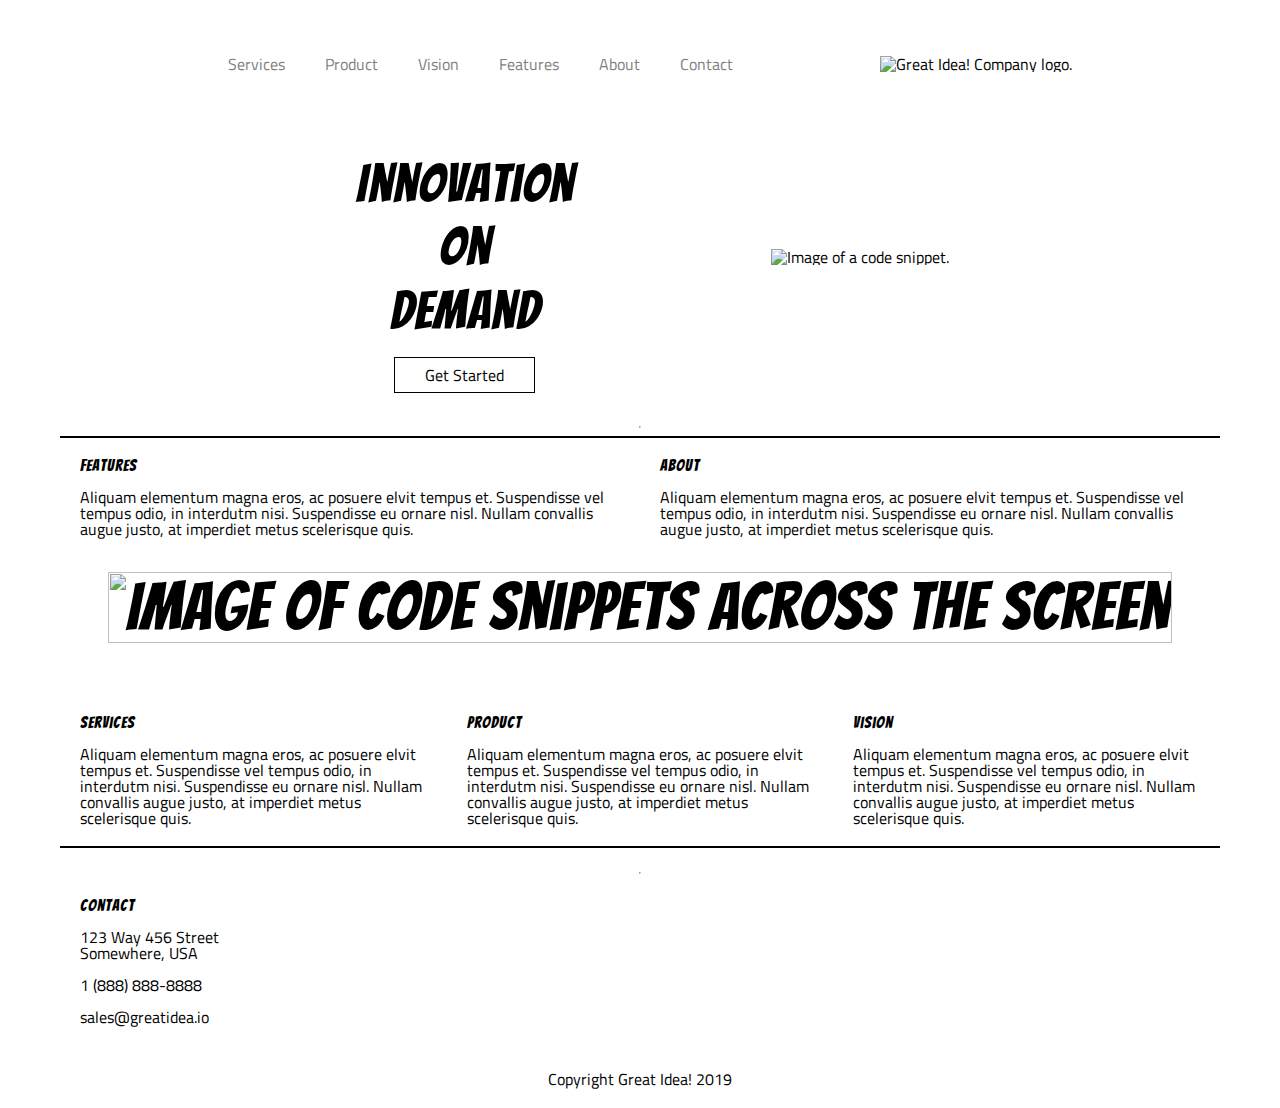
==== commit c510bb54: "mvpCompleted" ====
--- a/index.html
+++ b/index.html
@@ -5,13 +5,15 @@
   ​
   <head>
     <meta charset="utf-8">
+    <meta name="viewport" content="width=device-width, initial-scale=1">
   ​
     <title>Great Idea!</title>
   ​
     <link href="https://fonts.googleapis.com/css?family=Bangers%7CTitillium+Web" rel="stylesheet">
     <link rel="stylesheet" href="css/index.css">
       <script src="https://cdnjs.cloudflare.com/ajax/libs/html5shiv/3.7.3/html5shiv.js"></script>
-  </head>
+      
+    </head>
   ​
   <body>
   ​<!-- ***CONTAINER A*** -->
@@ -34,8 +36,9 @@
       </nav>
 
       <!-- nav img logo -->
+      <div class="cntfrimgtst">
       <img class="logo" src="img/logo.png" alt="Great Idea! Company logo."> 
-      
+      </div>
 
     </div>    
 
--- a/css/index.css
+++ b/css/index.css
@@ -68,15 +68,6 @@
 
 /* //NAVIGATION// */
 
-@media(max-width: 800px) {
-}
-
-@media(max-width: 400px) {
-}
-
-@media(max-width: 1000px) {
-}
-
 
 .containerA {
 	/* background-color:red; */
@@ -84,32 +75,104 @@
 	flex-direction: column;
 	justify-content: space-evenly; 
 	align-items: center;
-	margin: 50px 50px 50px 50px;
+	margin: 5px 50px 5px 50px;
 }
 
 .container1{
-	/* background-color: blue; */
+	/* background-color: lightblue; */
 	width: 100%;
 	display: flex; 
 	flex-direction: collumn;
 	justify-content: space-evenly; 
 	align-items: center;
-	padding: 20px;
-	margin: 10px;
-}
+	padding: 5px 20px 5px 20px;
+	margin: 10px 10px 10px 10px;
+}
+
+@media(max-width: 800px) {
+	.container1{
+		/* background-color: violet; */
+		display: flex;
+		flex-direction: column-reverse;
+	}
+}
+
+@media(max-width: 500px) {
+	.container1{
+		/* background-color: burlywood; */
+		display: flex;
+		flex-direction: column-reverse;
+	}
+}
+
+
+@media(max-width: 500px) {
+	.container1{
+		/* background-color: burlywood; */
+		display: flex;
+		flex-direction: column-reverse;
+	}
+}
+
+	
+	.navigation {
+	/* background-color: bisque; */
+	display: flex;
+	flex-direction: row;
+	justify-content: space-evenly; 
+	align-items: center;
+	}
+	
+
+	@media (max-width: 800px) {
+		.navigation{
+			width: 100%;
+			/* background-color: yellow; */
+			display: flex;
+			flex-direction: row;
+			justify-content: space-evenly;
+			align-items: center;
+		}
+	}
+
+	@media (max-width: 500px) {
+		.navigation{
+			/* background-color: white; */
+			display: flex;
+			flex-direction: column;
+			justify-content: space-evenly;
+			align-items: center;
+			border-top; 1px solid gray;
+		}
+	}
+
 	.container1 a {
 		text-decoration: none;
 		color: grey;
 		padding: 10px 20px 10px 20px;
 	}
 
-	.navigation {
-	/* background-color: bisque; */
-	display: flex;
-	flex-direction: row;
-	justify-content: space-evenly; 
-	align-items: center;
-	}
+	@media (max-width: 800px) {
+		.container1 a {
+			/* padding: 10px 20px 10px 20px;
+			margin: 0px 5px 0px 5px; */
+			/* padding: 1em 2em 1em 2em;
+			margin: 0em 3em 0em 3em; */
+			/* padding: 10px 20px 10px 20%; */
+			margin: 0px 2% 0px 2%;
+		}
+	}
+
+	@media (max-width: 500px) {
+		.container1 a {
+			/* width: vp;
+			padding: 10px 100% 10px 100%; */
+			padding: 10px 500% 10px 500%;
+			border-top; 1px solid gray;
+			border-bottom: 1px solid gray;
+		}
+	}
+
 
 	.logo{
 	/* background-color: beige; */
@@ -119,10 +182,49 @@
 	align-items: center;
 	}
 
+	@media (max-width: 800px){
+		.logo{
+			/* background-color: beige; */
+			display: flex;
+			flex-direction: row;
+			justify-content: space-evenly; 
+			align-items: center;
+			/* width: vp; */
+			padding: 10px 500px 30px 500px;
+			/* border-bottom: 1px solid gray; */
+			}
+		} 
+
+	@media (max-width: 500px){
+	.logo{
+		/* background-color: beige; */
+		display: flex;
+		flex-direction: row;
+		justify-content: space-evenly; 
+		align-items: center;
+		/* width: vp; */
+		padding: 10px 500px 10px 500px;
+		border-bottom: 1px solid gray;
+		}
+	} 
+
+
 	.containerimg {
 	/* background-color: turquoise; */
 	display: flex;
 	padding: 10px 10px 10px 10px;
+	}
+
+	@media (max-width: 800px) {
+		.containerimg{
+		display: none;
+		}
+	}
+
+	@media (max-width: 500px) {
+		.containerimg{
+		display: none;
+		}
 	}
 
 	.mdmgcnt h1 .middle-img {
@@ -159,7 +261,7 @@
 	flex-direction: column;
 	justify-content: space-evenly; 
 	align-items: center;
-	padding: 30px 30px 30px 30px;
+	padding: 20px 30px 10px 30px;
 	}
 
 	#title p{
@@ -170,7 +272,7 @@
 	.get-started a {
 		font-family: 'Titillium Web', sans-serif;
 		color: black;
-		padding: 10px;
+		padding: 5px 30px 5px 30px;
 		border: 1px solid black;
 		text-decoration: none;
 	}
@@ -200,6 +302,18 @@
 	border-top: 2px solid black;
 }
 
+@media  (max-width: 500px) {
+.container4{
+	/* background-color: yellow; */
+	display: flex;
+	flex-direction: column;
+	justify-content: space-evenly; 
+	align-items:center;
+	border-top: 2px solid black;
+	font-size: -10%;
+}
+}
+
 	.features {
 		margin: 20px;
 	}
@@ -226,6 +340,18 @@
 	border-bottom: 2px solid black;
 }
 
+@media  (max-width: 500px) {
+	.container6{
+		/* background-color: yellow; */
+		display: flex;
+		flex-direction: column;
+		justify-content: space-evenly; 
+		align-items:center;
+		border-top: 2px solid black;
+		font-size: -10%;
+	}
+	}
+
 	.services {
 		margin: 20px;
 	}
@@ -239,18 +365,16 @@
 	}
 
 .container7{
-	/* background-color: rgb(0, 238, 255); */
+	/* background-color: turqoise; */
 	width: 100%;
 	display: flex;
 	flex-direction: column;
 	justify-content: center; 
 	align-items: flex-start;
 	padding-left: 20px;
-}
-
-	section {
-
-	}
+	padding-bottom: 30px;
+}
+
 
 	.container8{
 		/* background-color: brown; */
@@ -296,7 +420,7 @@
 }
 
 .mdbx{
-	background-color: lightgray;
+	/* background-color: lightgray; */
 	border: 2px solid black;
 	padding: 20px 20px 30px 30px;
 	margin: 10px;
@@ -328,4 +452,5 @@
 	flex-direction: row;
 	justify-content: center; 
 	align-items: center;
-}+}
+
